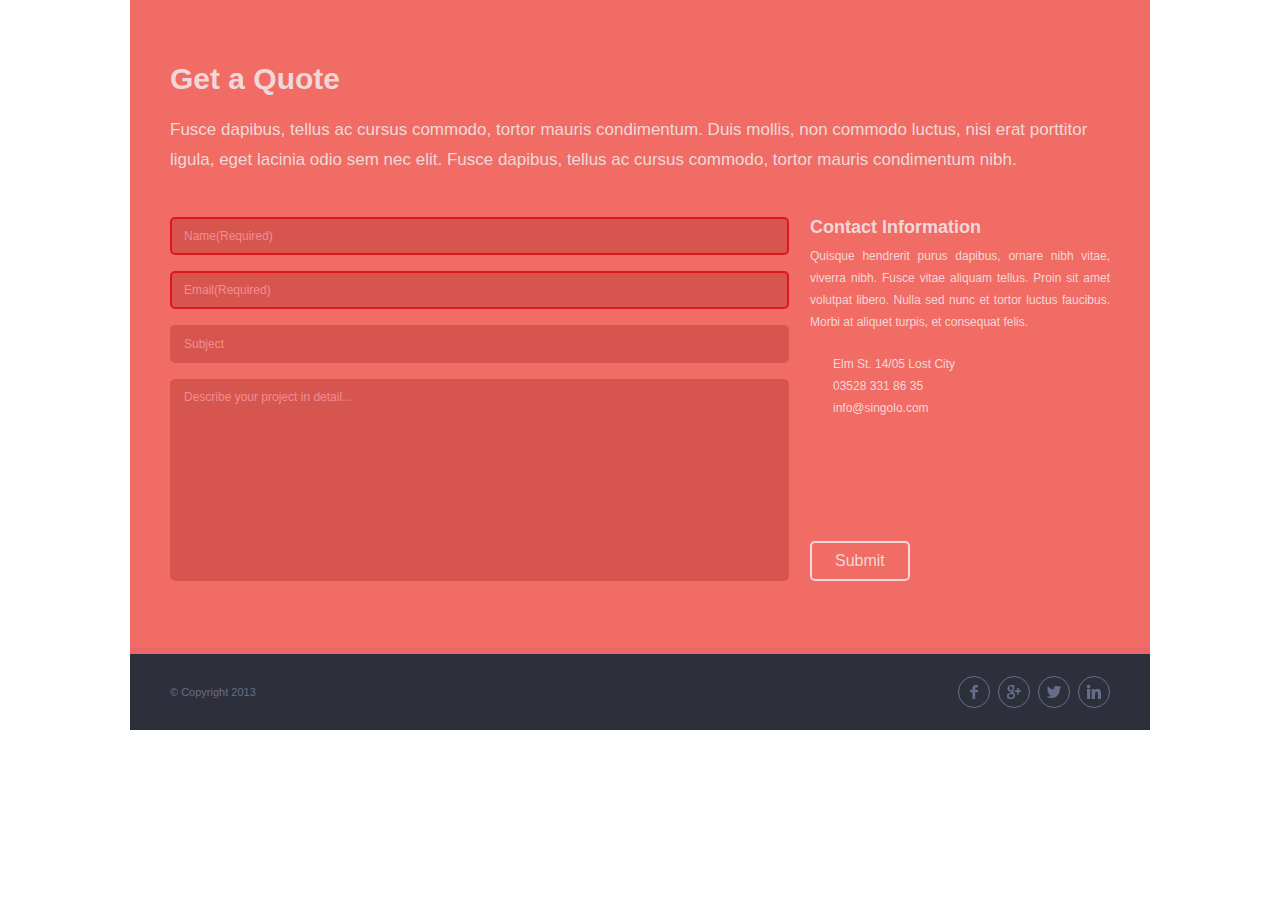
==== singolo3.html @ 814667e3 "feat: add third part" ====
<!DOCTYPE html>
<html lang="ru">
  <head>
    <meta charset="utf-8" />
    <link rel="stylesheet" href="singolo3.css" />
  </head>

  <body>
    <main class="container">
      <section class="feedback">
        <h2 class="feedback__title">Get a Quote</h2>
        <p class="feedback__text">
          Fusce dapibus, tellus ac cursus commodo, tortor mauris condimentum.
          Duis mollis, non commodo luctus, nisi erat porttitor ligula, eget
          lacinia odio sem nec elit. Fusce dapibus, tellus ac cursus commodo,
          tortor mauris condimentum nibh.
        </p>
        <div class="columns">
          <form
            autocomplete="off"
            class="feedback__form"
            action="https://echo.htmlacademy.ru"
            method="get"
          >
            <p class="feedback__field">
              <input
                id="user-name"
                type="text"
                name="user-name"
                value=""
                placeholder="Name(Required)"
                required
              />
            </p>
            <p class="feedback__field">
              <input
                id="user-email"
                type="email"
                name="email"
                value=""
                placeholder="Email(Required)"
                required
              />
            </p>
            <p class="feedback__field">
              <input
                id="user-subject"
                type="text"
                name="subject"
                value=""
                placeholder="Subject"
              />
            </p>
            <p class="feedback__field">
              <textarea
                id="user-feedback"
                placeholder="Describe your project in detail..."
              ></textarea>
            </p>
            <button class="feedback__button" type="submit">Submit</button>
          </form>

          <div class="contacts">
            <h3 class="contacts__title">Contact Information</h3>
            <p class="contacts__text">
              Quisque hendrerit purus dapibus, ornare nibh vitae, viverra nibh.
              Fusce vitae aliquam tellus. Proin sit amet volutpat libero. Nulla
              sed nunc et tortor luctus faucibus. Morbi at aliquet turpis, et
              consequat felis.
            </p>
            <ul class="contacts__list">
              <li class="contacts__item contacts__item--location">
                Elm St. 14/05 Lost City
              </li>
              <li class="contacts__item contacts__item--phone">
                <a class="contacts__item--link" href="tel: 035283318635"
                  >03528 331 86 35</a
                >
              </li>
              <li class="contacts__item contacts__item--email">
                <a class="contacts__item--link" href="mailto: info@singolo.com"
                  >info@singolo.com</a
                >
              </li>
            </ul>
          </div>
        </div>
      </section>

      <footer class="footer">
        <span>&#169; Copyright 2013</span>
        <ul class="footer__social">
          <li class="footer__item">
            <a class="footer__link footer__link--fb"
              ><span class="visually-hidden">Facebook</span></a
            >
          </li>
          <li class="footer__item">
            <a class="footer__link footer__link--google"
              ><span class="visually-hidden">Google+</span></a
            >
          </li>
          <li class="footer__item">
            <a class="footer__link footer__link--twitter"
              ><span class="visually-hidden">Twitter</span></a
            >
          </li>
          <li class="footer__item">
            <a class="footer__link footer__link--linkedin"
              ><span class="visually-hidden">LinkedIn</span></a
            >
          </li>
        </ul>
      </footer>
    </main>
  </body>
</html>
---- singolo3.css ----
@font-face {
  font-family: "Lato";
  src: url("assets/fonts/Lato-Regular.ttf") format("ttf");
  font-weight: 400;
  font-display: swap;
}
@font-face {
  font-family: "Lato-Black";
  src: url("assets/fonts/Lato-Black.ttf") format("ttf");
  font-weight: 900;
  font-display: swap;
}
@font-face {
  font-family: "Lato-Light";
  src: url("assets/fonts/Lato-Light.ttf") format("ttf");
  font-weight: 300;
  font-display: swap;
}
body {
  font-size: 18px;
  line-height: 30px;
  font-family: "Lato", sans-serif;
  min-width: 1020px;
  margin: 0;
  padding: 0;
}
.container {
  width: 1020px;
  margin: 0 auto;
  padding: 0;
  box-sizing: border-box;
}
.visually-hidden,
input [type="checkbox"].visually-hidden,
input [type="radio"].visually-hidden {
  position: absolute;
  width: 1px;
  height: 1px;
  margin: -1px;
  border: 0;
  padding: 0;
  white-space: nowrap;
  clip-path: inset(100%);
  clip: rect(0 0 0 0);
  overflow: hidden;
}

.feedback {
  background-color: #f06c64;
  padding-top: 39px;
  padding-bottom: 42px;
  padding-left: 40px;
  padding-right: 40px;
  border-bottom: 6px #ea676b solid;
  color: #f0d8d9;
}

.feedback__title {
  font-size: 30px;
  font-family: "Lato-Black", sans-serif;
  margin-bottom: 21px;
}

.feedback__text {
  font-family: "Lato-Light", sans-serif;
  font-size: 17px;
  margin-bottom: 27px;
}

.feedback__form {
  width: 619px;
  position: relative;
}

.feedback__field {
  margin-top: 15px;
  margin-bottom: 16px;
}

.feedback__form input::-webkit-input-placeholder,
.feedback__form textarea::-webkit-input-placeholder {
  color: #f48c8f;
}
.feedback__form input::-moz-placeholder,
.feedback__form textarea::-moz-placeholder {
  color: #f48c8f;
}
.feedback__form input:-moz-placeholder,
.feedback__form textarea:-moz-placeholder {
  color: #f48c8f;
}
.feedback__form input:-ms-input-placeholder,
.feedback__form textarea:-ms-input-placeholder {
  color: #f48c8f;
}

.feedback__form input[type="text"],
.feedback__form input[type="email"],
.feedback__form textarea {
  border: none;
  border-radius: 5px;
  font-size: 12px;
  line-height: 22px;
  font-family: "Lato", sans-serif;
  color: #f0d8d9;
  box-sizing: border-box;
  border: 2px solid #d6564f;
  padding: 6px;
  padding-left: 12px;
  width: 100%;
  background-color: #d6564f;
}
.feedback__form input[type="text"] {
  margin-right: 40px;
}
.feedback__form textarea {
  padding-top: 5px;
  padding-left: 12px;
  min-height: 202px;
  resize: none;
}

.feedback__form input[type="text"]:hover,
.feedback__form input[type="email"]:hover,
.feedback__form textarea:hover {
  border: 2px solid #f48c8f;
}
.feedback__form input[type="text"]:focus,
.feedback__form input[type="email"]:focus,
.feedback__form textarea:focus {
  border: 2px solid #f0d8d9;
  color: #f0d8d9;
  outline: none;
}

.feedback__form input[type="text"]:required:invalid,
.feedback__form input[type="email"]:invalid {
  border: 2px solid #e2161a;
  color: #e2161a;
}

.feedback__button {
  padding: 9px 23px;
  border: 2px solid #f0d8d9;
  border-radius: 5px;
  box-sizing: border-box;
  cursor: pointer;
  background-color: transparent;
  font-size: 16px;
  color: #f0d8d9;
  position: absolute;
  left: 640px;
  top: 339px;
}

.feedback__button:hover {
  background-color: #d6564f;
  border-color: #f48c8f;
}

.contacts {
  width: 300px;
}

.contacts__title {
  font-size: 18px;
  font-family: "Lato-Black", sans-serif;
  margin-top: 10px;
  margin-bottom: 0px;
}

.contacts__text {
  font-size: 12px;
  line-height: 22px;
  margin-top: 3px;
  margin-bottom: 20px;
  text-align: justify;
}

.contacts__list {
  list-style: none;
  padding: 0;
  margin: 0;
  margin-bottom: 122px;
  font-size: 12px;
  line-height: 22px;
}

.contacts__item {
  position: relative;
  margin-left: 23px;
}

.contacts__item--link {
  color: inherit;
  text-decoration: none;
}

.contacts__item--link:hover {
  color: #fff;
}

.contacts__item--location::before {
  position: absolute;
  content: "";
  width: 7px;
  height: 11px;
  top: 12px;
  left: -16px;
  margin-left: -4px;
  margin-top: -7px;
  background: url("assets/img/contacts-location.png") no-repeat;
}

.contacts__item--phone::before {
  position: absolute;
  content: "";
  width: 11px;
  height: 11px;
  top: 11px;
  left: -18px;
  margin-left: -4px;
  margin-top: -7px;
  background: url("assets/img/contacts-phone.png") no-repeat;
}

.contacts__item--email::before {
  position: absolute;
  content: "";
  width: 13px;
  height: 8px;
  top: 14px;
  left: -19px;
  margin-left: -4px;
  margin-top: -7px;
  background: url("assets/img/contacts-mail.png") no-repeat;
}

.columns {
  display: flex;
  justify-content: space-between;
}

.footer {
  background-color: #2d303a;
  min-height: 76px;
  padding-left: 40px;
  padding-right: 40px;
  color: #666d89;
  font-size: 11px;
  display: flex;
  justify-content: space-between;
  align-items: center;
}

.footer span {
  display: block;
}

.footer__social {
  list-style: none;
  display: flex;
  justify-content: flex-end;
  padding: 0;
  margin: 0;
}

.footer__item {
  margin-left: 8px;
}

.footer__link {
  position: relative;
  display: block;
  width: 30px;
  height: 30px;
  border-radius: 50%;
  background-color: transparent;
  border: 1px solid #666d89;
  cursor: pointer;
}

.footer__link--fb::before {
  position: absolute;
  content: "";
  width: 8px;
  height: 14px;
  top: 50%;
  left: 50%;
  margin-left: -4px;
  margin-top: -7px;
  background: url("assets/img/facebook.png") no-repeat;
}

.footer__link--google::before {
  position: absolute;
  content: "";
  width: 14px;
  height: 14px;
  top: 50%;
  left: 50%;
  margin-left: -7px;
  margin-top: -7px;
  background: url("assets/img/google+.png") no-repeat;
}

.footer__link--twitter::before {
  position: absolute;
  content: "";
  width: 14px;
  height: 12px;
  top: 50%;
  left: 50%;
  margin-left: -7px;
  margin-top: -6px;
  background: url("assets/img/twitter.png") no-repeat;
}

.footer__link--linkedin::before {
  position: absolute;
  content: "";
  width: 14px;
  height: 14px;
  top: 50%;
  left: 50%;
  margin-left: -7px;
  margin-top: -7px;
  background: url("assets/img/linkedin.png") no-repeat;
}

.footer__link:hover {
  background-color: rgb(182, 191, 202);
}
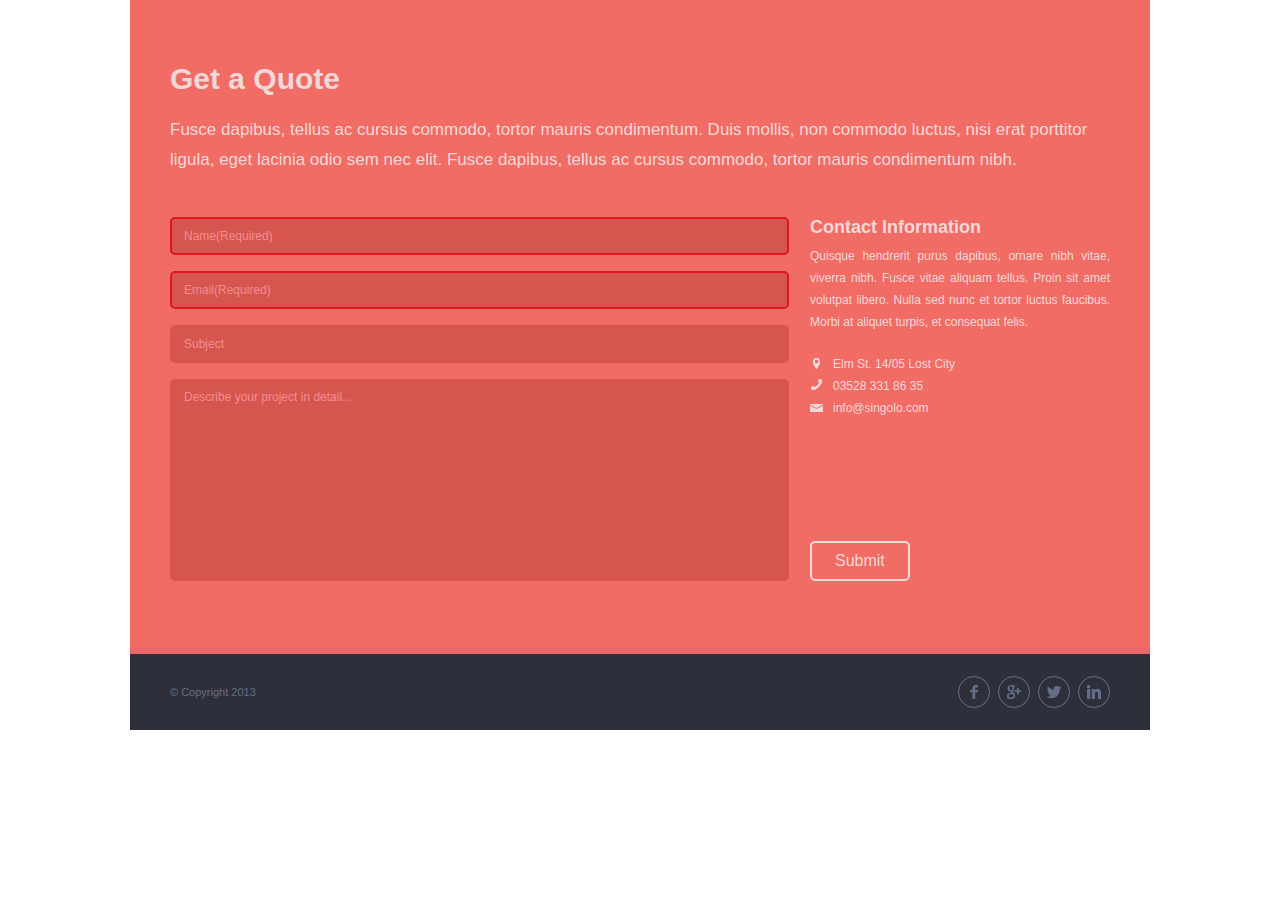
==== commit 1170d07a: "fix: move footer out of mail" ====
--- a/singolo3.html
+++ b/singolo3.html
@@ -86,32 +86,31 @@
           </div>
         </div>
       </section>
-
-      <footer class="footer">
-        <span>&#169; Copyright 2013</span>
-        <ul class="footer__social">
-          <li class="footer__item">
-            <a class="footer__link footer__link--fb"
+    </main>
+    <footer class="footer container">
+      <span>&#169; Copyright 2013</span>
+      <ul class="footer__social">
+        <li class="footer__item">
+          <a class="footer__link footer__link--fb"
               ><span class="visually-hidden">Facebook</span></a
             >
-          </li>
-          <li class="footer__item">
-            <a class="footer__link footer__link--google"
+        </li>
+        <li class="footer__item">
+          <a class="footer__link footer__link--google"
               ><span class="visually-hidden">Google+</span></a
             >
-          </li>
-          <li class="footer__item">
-            <a class="footer__link footer__link--twitter"
+        </li>
+        <li class="footer__item">
+          <a class="footer__link footer__link--twitter"
               ><span class="visually-hidden">Twitter</span></a
             >
-          </li>
-          <li class="footer__item">
-            <a class="footer__link footer__link--linkedin"
+        </li>
+        <li class="footer__item">
+          <a class="footer__link footer__link--linkedin"
               ><span class="visually-hidden">LinkedIn</span></a
             >
-          </li>
-        </ul>
-      </footer>
-    </main>
+        </li>
+      </ul>
+    </footer>
   </body>
 </html>
